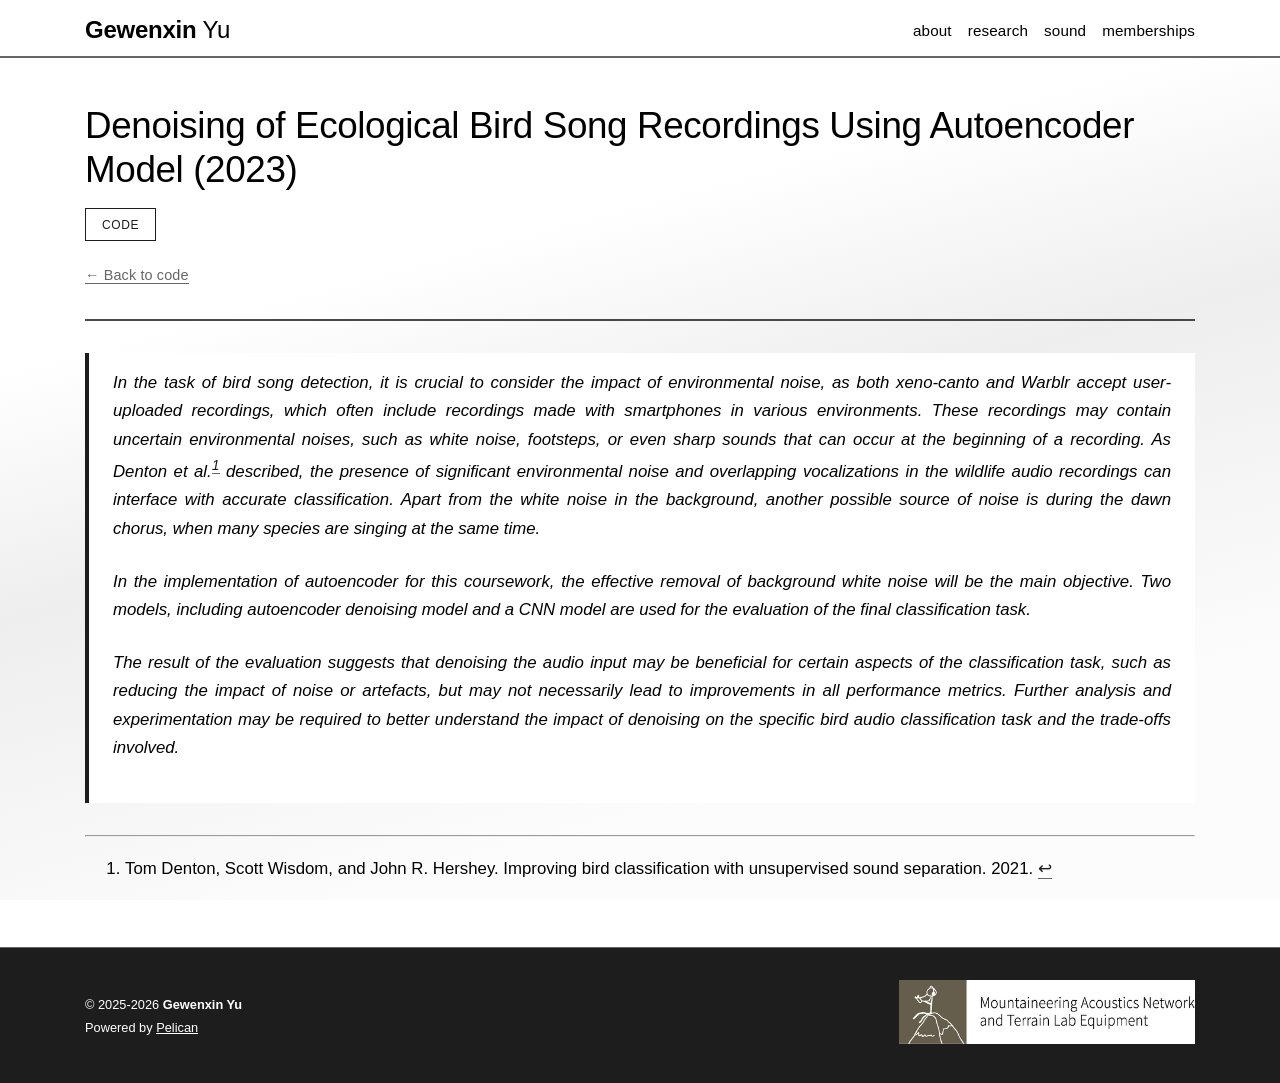
==== code/denoising.html @ 7c5c431f "deploy 2026-08-08" ====
<!DOCTYPE html>
<html lang="en">
  <head>
    <meta charset="utf-8">
    <meta name="viewport" content="width=device-width, initial-scale=1, shrink-to-fit=no">
    <meta http-equiv="X-UA-Compatible" content="IE=edge">
    <title>Denoising of Ecological Bird Song Recordings Using Autoencoder Model (2023) | Gewenxin Yu</title>
    <meta name="author" content="Gewenxin Yu">
    <meta name="description" content="Academic research and electroacoustic music by Gewenxin Yu">

    <meta property="og:site_name" content="Gewenxin Yu">
    <meta property="og:type" content="article">
    <meta property="og:title" content="Denoising of Ecological Bird Song Recordings Using Autoencoder Model (2023) | Gewenxin Yu">
    <meta property="og:description" content="Academic research and electroacoustic music by Gewenxin Yu">
    <meta property="og:url" content="https://transcendental-electroacoustic.xyz/code/denoising.html">

    <meta name="twitter:card" content="summary">
    <meta name="twitter:title" content="Denoising of Ecological Bird Song Recordings Using Autoencoder Model (2023) | Gewenxin Yu">
    <meta name="twitter:description" content="Academic research and electroacoustic music by Gewenxin Yu">

    <link rel="icon" type="image/x-icon" href="/css/favicon.ico">
    <link rel="stylesheet" href="/css/style.css">
  </head>
  <body class="fixed-top-nav">
<header>
  <nav id="navbar" class="navbar">
    <div class="container">
      <a class="navbar-brand" href="https://transcendental-electroacoustic.xyz/">
        <span class="font-weight-bold">Gewenxin</span> Yu
      </a>

      <button class="navbar-toggler" type="button" onclick="toggleNavbar()" aria-label="Toggle navigation">
        <span class="icon-bar"></span>
        <span class="icon-bar"></span>
        <span class="icon-bar"></span>
      </button>

      <ul class="navbar-nav" id="navbarNav">
        <li class="nav-item"><a class="nav-link" href="https://transcendental-electroacoustic.xyz/#about">about</a></li>
        <li class="nav-item"><a class="nav-link" href="https://transcendental-electroacoustic.xyz/#research">research</a></li>
        <li class="nav-item"><a class="nav-link" href="https://transcendental-electroacoustic.xyz/#sound-works">sound</a></li>
        <li class="nav-item"><a class="nav-link" href="https://transcendental-electroacoustic.xyz/#mem">memberships</a></li>
      </ul>
    </div>
  </nav>

  <progress id="progress" value="0">
    <span class="progress-bar"></span>
  </progress>
</header>
    <div class="container mt-5">
      <div class="post">
<header class="post-header">
  <h1 class="post-title">
    Denoising of Ecological Bird Song Recordings Using Autoencoder Model (2023)
  </h1>
</header>

<div class="post-meta">
  <div class="project-links">
<a href="https://codeberg.org/stun/denosing-ecological-bird-song-autoencoder" class="btn">Code</a>  </div>
  <nav class="post-nav">
    <a href="/#code" class="back-link">← Back to code</a>
  </nav>
</div>
<hr class="post-divider">

<article class="post-content">
  <blockquote>
<p>In the task of bird song detection, it is crucial to consider the impact of environmental noise, as both xeno-canto and Warblr accept user-uploaded recordings, which often include recordings made with smartphones in various environments. These recordings may contain uncertain environmental noises, such as white noise, footsteps, or even sharp sounds that can occur at the beginning of a recording. As Denton et al.<sup id="fnref:1"><a class="footnote-ref" href="#fn:1">1</a></sup> described, the presence of significant environmental noise and overlapping vocalizations in the wildlife audio recordings can interface with accurate classification. Apart from the white noise in the background, another possible source of noise is during the dawn chorus, when many species are singing at the same time.</p>
<p>In the implementation of autoencoder for this coursework, the effective removal of background white noise will be the main objective. Two models, including autoencoder denoising model and a CNN model are used for the evaluation of the final classification task. </p>
<p>The result of the evaluation suggests that denoising the audio input may be beneficial for certain aspects of the classification task, such as reducing the impact of noise or artefacts, but may not necessarily lead to improvements in all performance metrics. Further analysis and experimentation may be required to better understand the impact of denoising on the specific bird audio classification task and the trade-offs involved.</p>
</blockquote>
<div class="footnote">
<hr>
<ol>
<li id="fn:1">
<p>Tom Denton, Scott Wisdom, and John R. Hershey. Improving bird classification with unsupervised sound separation. 2021.&#160;<a class="footnote-backref" href="#fnref:1" title="Jump back to footnote 1 in the text">&#8617;</a></p>
</li>
</ol>
</div>
</article>
      </div>
    </div>

<footer class="site-footer">
  <div class="container">
    <div class="footer-content">
      <div class="footer-text">
        <p>&copy; 2025-2026 <strong>Gewenxin Yu</strong></p>
        <p>Powered by <a href="https://getpelican.com/" target="_blank" rel="noopener noreferrer">Pelican</a></p>
      </div>
      <div class="footer-logo">
        <a href="https://mantle-sound.org/" target="_blank" rel="noopener noreferrer" title="Mountaineering Acoustics Network">
          <img src="/images/mantle.jpg" alt="MAN Network">
        </a>
      </div>
    </div>
  </div>
</footer>    <script src="/js/common.js"></script>
  </body>
</html>
---- css/style.css ----
:root {
  /* 5-Color Palette */
  
  /* 1. Light Blue Gradient - Background */
  --color-white: #ffffff;
  
  /* 2. Deep Black - Primary Text */
  --color-black: #000000;
  
  /* 3. Medium Gray - Secondary Text */
  --color-gray: #666666;
  
  /* 4. Navy Blue - Theme Color */
  --color-navy: #1d1d1d;
  
  /* 5. Deep Red - Accent Color */
  --color-red: #c0392b;

  /* Application Variables - All derived from 5-color palette */
  --global-bg-color: linear-gradient(165deg, #ffffff 30%, #eeeeee 50%, #fcfcfc 80%);
  --global-text-color: var(--color-black);
  --global-text-color-light: var(--color-gray);
  --global-theme-color: var(--color-navy);
  --global-hover-color: var(--color-navy);
  --global-footer-bg-color: var(--color-navy);
  --global-footer-text-color: var(--color-gray);
  --global-divider-color: var(--color-gray);
  --global-accent-color: var(--color-red);

  /* Derived Colors - Using transparency for subtle variations */
  --global-code-bg-color: var(--color-white);
  --global-table-bg-color: var(--color-white);
  --global-subtle-bg: var(--color-white);
  --global-border-light: var(--color-gray);

  /* Navbar */
  --navbar-bg-color: var(--color-white);
  --navbar-text-color: var(--color-black);

  /* Status Colors - Using existing palette */
  --success-color: var(--color-navy);
  --warning-color: var(--color-red);
  --info-color: var(--color-navy);

  /* Content */
  --news-table-bg-color: var(--color-white);
  --content-highlight: #fff;

  /* Typography */
  --global-font-size: 16px;
  --global-line-height: 1.5;
  --font-family-sans-serif: sans-serif;
  --font-family-serif: serif;
  --font-family-monospace: monospace;
}

/* ========================================================================
   Simple Grid System (Bootstrap alternative)
   ======================================================================== */

.container {
  max-width: 1140px;
  margin: 0 auto;
  padding: 0 15px;
  width: 100%;
}

.row {
  display: flex;
  flex-wrap: wrap;
  margin: 0 -15px;
}

.col-sm-2, .col-sm-6, .col-sm-7, .col-sm-8, .col-sm-9, .col-sm-12 {
  padding: 0 15px;
  width: 100%;
}

.col-sm-2 {
  flex: 0 0 16.666667%;
  max-width: 16.666667%;
}

.col-sm-6 {
  flex: 0 0 50%;
  max-width: 50%;
}

.col-sm-7 {
  flex: 0 0 58.333333%;
  max-width: 58.333333%;
}

.col-sm-8 {
  flex: 0 0 66.666667%;
  max-width: 66.666667%;
}

.col-sm-9 {
  flex: 0 0 75%;
  max-width: 75%;
}

.col-sm-12 {
  flex: 0 0 100%;
  max-width: 100%;
}

/* ========================================================================
   Global Styles
   ======================================================================== */

* {
  box-sizing: border-box;
}

html {
  font-size: var(--global-font-size);
  scroll-behavior: smooth;
  scroll-padding-top: 80px;
}

body {
  background: var(--global-bg-color);
  background-attachment: fixed;
  color: var(--global-text-color);
  font-family: var(--font-family-sans-serif);
  font-size: 1rem;
  font-weight: 400;
  line-height: var(--global-line-height);
  margin: 0;
  padding: 0;
  min-height: 100vh;

  -webkit-font-smoothing: antialiased;
  -moz-osx-font-smoothing: grayscale;
}

/* Smooth scrolling and padding for fixed navbar */
body.fixed-top-nav {
  padding-top: 56px;
}

/* ========================================================================
   Typography
   ======================================================================== */

h1, h2, h3, h4, h5, h6 {
  color: var(--global-text-color);
  font-family: var(--font-family-sans-serif);
  font-weight: 500;
  margin-bottom: 1rem;
  margin-top: 0;
}

h1 {
  font-family: var(--font-family-sans-serif);
  font-size: 2.8rem;
  font-weight: 300;
  letter-spacing: -0.01em;
  line-height: 1.1;
  margin-bottom: 1.5rem;
  color: var(--global-text-color);
}

h2 {
  font-size: 1.5rem;
  font-weight: 400;
  letter-spacing: 0.01em;
  border-bottom: 2px solid var(--global-theme-color);
  padding-bottom: 0.75rem;
  margin-bottom: 2rem;
  margin-top: 3rem;
  position: relative;
}

h2::before {
  content: '';
  position: absolute;
  bottom: -2px;
  left: 0;
  width: 60px;
  height: 2px;
  background-color: var(--global-accent-color);
  transition: width 0.3s ease;
}

h2:hover::before {
  width: 100px;
}

h3 {
  font-size: 1.5rem;
  margin-top: 1.5rem;
}

h4 {
  font-size: 1.25rem;
}

h5 {
  font-size: 1.1rem;
  font-weight: 500;
}

h6 {
  font-size: 1rem;
  font-weight: 600;
  color: var(--global-text-color-light);
  text-transform: uppercase;
  letter-spacing: 0.05em;
}

p {
  margin-bottom: 1.25rem;
  margin-top: 0;
  text-align: justify;
  line-height: 1.7;
  color: var(--global-text-color);
}

/* Academic paragraph spacing */
p + p {
  margin-top: 1rem;
}

.desc {
  font-size: 1.2rem;
  font-weight: 300;
  color: var(--global-text-color-light);
  margin-bottom: 2.5rem;
  line-height: 1.5;
  letter-spacing: 0.01em;
}

/* geometric dividers */
.project-divider {
  border: 0;
  border-top: 1px solid var(--global-divider-color);
  margin: 2rem 0;
  opacity: 0.6;
}

/* Links */
a {
  color: var(--global-theme-color);
  text-decoration: none;

  border-bottom: 1px solid transparent;
}

a:hover {
  color: var(--global-hover-color);
  border-bottom-color: var(--global-hover-color);
}

/* Academic content links */
.post a, .project-description a {
  border-bottom: 1px solid var(--color-gray);
}

.post a:hover, .project-description a:hover {
  border-bottom-color: var(--global-hover-color);
  /* background-color: var(--color-white); */
}

/* ========================================================================
   Navigation Bar
   ======================================================================== */

.navbar {
  background-color: var(--color-white);
  position: fixed;
  top: 0;
  left: 0;
  right: 0;
  z-index: 1000;
  padding: 0.75rem 0;
}

/* Pure minimal navbar without shadows */
.navbar.scrolled {
  /* No shadow - pure */
  box-shadow: none;
}

.navbar .container {
  display: flex;
  align-items: center;
  justify-content: space-between;
}

.navbar-brand {
  color: var(--navbar-text-color);
  font-family: var(--font-family-sans-serif);
  font-size: 1.5rem;
  font-weight: 400;
  text-decoration: none;
  letter-spacing: -0.01em;
}

.navbar-nav {
  display: flex;
  list-style: none;
  margin: 0;
  padding: 0;
  align-items: center;
}

.navbar-nav .nav-item {
  margin-left: 1rem;
}

.navbar-nav .nav-link {
  color: var(--navbar-text-color);
  font-family: var(--font-family-sans-serif);
  font-weight: 400;
  font-size: 0.95rem;
  letter-spacing: 0.01em;
  text-transform: lowercase;
  transition: color 0.2s ease;
  text-decoration: none;
  padding: 0.5rem 0;
}

.navbar-nav .nav-link:hover {
  color: var(--global-theme-color);
}

.navbar-nav .nav-link.active {
  color: var(--global-theme-color);
}

/* Mobile navbar */
.navbar-toggler {
  background: none;
  border: none;
  padding: 0.25rem 0.5rem;
  cursor: pointer;
  display: none;
}

.navbar-toggler:focus {
  outline: none;
}

.icon-bar {
  display: block;
  width: 22px;
  height: 2px;
  background-color: var(--navbar-text-color);

  position: relative;
}

.icon-bar + .icon-bar {
  margin-top: 4px;
}

@media (max-width: 768px) {
  .navbar-toggler {
    display: block;
  }
  
  .navbar-nav {
    display: none;
    position: absolute;
    top: 100%;
    left: 0;
    right: 0;
    background-color: var(--navbar-bg-color);
    border-top: 1px solid var(--color-gray);
    padding: 1rem;
    flex-direction: column;
  }
  
  .navbar-nav.show {
    display: flex;
}
  
  .navbar-nav .nav-item {
    margin: 0.5rem 0;
  }
}

/* Progress bar */
#progress {
  background-color: var(--global-divider-color);
  border: none;
  height: 2px;
  left: 0;
  position: fixed;
  top: 56px;
  width: 100%;
  z-index: 1030;
}

#progress::-webkit-progress-bar {
  background-color: transparent;
}

#progress::-webkit-progress-value {
  background-color: var(--global-theme-color);
}

#progress::-moz-progress-bar {
  background-color: var(--global-theme-color);
}

/* ========================================================================
   Profile Section
   ======================================================================== */

.profile {
  margin-bottom: 2rem;
  margin-left: 2rem;
  width: 200px;
}



.profile .address {
  font-family: var(--font-family-sans-serif);
  font-size: 0.85rem;
  line-height: 1.4;
  text-align: center;
}

.profile .address p {
  color: var(--global-text-color-light);
  margin: 0.4rem 0;
  text-align: center;
  font-weight: 400;
}

.profile .address p:first-child {
  color: var(--global-text-color);
  font-weight: 500;
  font-size: 0.9rem;
}

.profile .address .profile-links {
  display: flex;
  justify-content: center;
  align-items: center;
  gap: 0.75rem;
  margin-top: 0.75rem;
}

.profile .address .profile-links a {
  border-bottom: none;
}

.profile .address .profile-links a:hover {
  border-bottom: none;
}

.profile .address .profile-icon {
  width: 20px;
  height: 20px;
  opacity: 0.7;
  transition: opacity 0.2s ease;
}

.profile .address .profile-icon:hover {
  opacity: 1;
}

/* ========================================================================
   Hero Section - Photo with Title
   ======================================================================== */

.hero-section {
  margin: 2rem 0;
  clear: both;
}

.hero-content {
  display: flex;
  align-items: flex-start;
  gap: 2rem;
  margin-bottom: 2rem;
}

.hero-photo {
  width: 80px;
  height: 80px;
  border: 2px solid var(--global-divider-color);
  background-color: var(--color-white);
  object-fit: cover;
  flex-shrink: 0;
}

.hero-photo:hover {
  border-color: var(--global-theme-color);
  transition: border-color 0.3s ease;
}

.hero-text {
  flex-grow: 1;
}

.hero-text h1 {
  margin-bottom: 0.5rem;
  margin-top: -0.2rem;
  line-height: 1.2;
}

.hero-text .desc {
  margin-bottom: 0;
}

/* Chinese Name Image Styling */
.chinese-name {
  max-width: 100%;
  height: auto;
  margin: 0.5rem 0;
  display: block;
  filter: contrast(1.1);
  image-rendering: -webkit-optimize-contrast;
  image-rendering: crisp-edges;
}

/* Responsive Profile and Hero */
@media (max-width: 768px) {
  .profile {
    display: none;
  }
  
  .hero-section {
    margin: 1.5rem 0;
  }
  
  .hero-content {
    flex-direction: column;
    align-items: center;
    text-align: center;
    gap: 1rem;
    margin-bottom: 1.5rem;
  }
  
  .hero-photo {
    width: 80px;
    height: 80px;
    margin: 0 auto;
    border: 2px solid var(--global-divider-color);
    background-color: var(--color-white);
    object-fit: cover;
  }
  
  .hero-photo:hover {
    border-color: var(--global-theme-color);
    transition: border-color 0.3s ease;
  }
  
  .hero-text {
    display: flex;
    flex-direction: column;
    align-items: center;
    gap: 0.5rem;
  }
  
  .hero-text h1 {
    text-align: center;
    margin: 0;
    font-size: 1.75rem;
    line-height: 1.2;
    font-weight: 600;
  }
  
  .hero-text .desc {
    text-align: center;
    margin: 0;
  font-size: 1rem;
    color: var(--global-text-color-light);
    font-weight: 400;
  }
  
  .chinese-name {
    max-width: 90%;
    margin: 0.75rem auto;
  }
  
  /* Mobile Grid Optimization */
  .container {
    padding: 0 12px;
  }
  
  .row {
    margin: 0 -12px;
  }
  
  .col-sm-2, .col-sm-6, .col-sm-7, .col-sm-8, .col-sm-9, .col-sm-12 {
    padding: 0 12px;
  }
}

/* ========================================================================
   Projects Section
   ======================================================================== */

.projects {
  margin: 2rem 0;
}

.project-item {
  margin-bottom: 2rem;
}

.project-title {
  color: var(--global-text-color);
  font-weight: 500;
  margin-bottom: 0.5rem;
}

.project-title:hover {
  color: var(--global-theme-color);
}

.project-description {
  color: var(--global-text-color-light);
  font-size: 0.95rem;
  margin-bottom: 1rem;
}

.project-links {
  margin-top: 0.5rem;
}

.project-links .btn {
  background-color: transparent;
  border: 1px solid var(--global-theme-color);
  color: var(--global-theme-color);
  font-family: var(--font-family-sans-serif);
  font-size: 0.75rem;
  font-weight: 500;
  letter-spacing: 0.05em;
  margin-right: 0.75rem;
  margin-bottom: 0.5rem;
  padding: 0.4rem 1rem;
  text-decoration: none;
  text-transform: uppercase;

  display: inline-block;
}

.project-links .btn:hover {
  background-color: var(--global-theme-color);
  border-color: var(--global-theme-color);
  color: var(--color-white);
}

.project-divider {
  border: 0;
  border-top: 1px solid var(--global-divider-color);
  margin: 1.5rem 0;
  opacity: 0.3;
}

/* ========================================================================
   News Section (for talks, memberships, etc.)
   ======================================================================== */

.news {
  margin: 2rem 0;
}

.table-row {
  align-items: flex-start;
  display: flex;
  margin-bottom: 1.5rem;
  padding: 0.5rem 0;
}

.abbr {
  min-width: 120px;
  margin-right: 1rem;
}

.badge {
  background-color: var(--global-subtle-bg);
  border: 1px solid var(--global-border-light);
  color: var(--global-text-color-light);
  font-size: 0.7rem;
  font-weight: 600;
  letter-spacing: 0.05em;
  padding: 0.3rem 0.6rem;
  text-transform: uppercase;
  white-space: nowrap;

}

/* Special badge for dates */
.badge:not(.status-badge) {
  background-color: var(--global-theme-color);
  color: var(--color-white);
  border-color: var(--global-theme-color);
}

/* Academic status badges */
.badge.status-success {
  background-color: var(--success-color);
  border-color: var(--success-color);
  color: var(--color-white);
}

.badge.status-warning {
  background-color: var(--warning-color);
  border-color: var(--warning-color);
  color: var(--color-white);
}

.badge.status-info {
  background-color: var(--info-color);
  border-color: var(--info-color);
  color: var(--color-white);
}

.title {
  color: var(--global-text-color);
  font-weight: 500;
  margin-bottom: 0.25rem;
}

/* Extend concept styling to news/essays section */
.title .concept-primary {
  font-style: normal;
  color: var(--global-theme-color);
  font-weight: 400;
}

.title .concept-secondary {
  font-style: normal;
  color: var(--global-accent-color);
  font-weight: 400;
}

.title:hover {
  color: var(--global-theme-color);
}

.description {
  color: var(--global-text-color-light);
  font-size: 0.9rem;
  margin-bottom: 0;
}

/* ========================================================================
   Memberships Section (List)
   ======================================================================== */

.memberships-list {
  margin: 1rem 0 1.5rem 0;
  padding-left: 1.5rem;
  /* list-style: none; */
  font-size: 0.85rem;
  line-height: 1.6;
  color: var(--global-text-color-light);
}

.memberships-list li {
  margin-bottom: 0.25rem;
}

.membership-item {
  color: var(--global-text-color-light);
  font-weight: 400;
}

/* ========================================================================
   Contact Section
   ======================================================================== */

.contact-info {
  margin: 2rem 0;
}

.contact-info h6 {
  border-bottom: 1px solid var(--global-divider-color);
  margin-bottom: 0.5rem;
  padding-bottom: 0.25rem;
}

.contact-icon {
  width: 1em;
  height: 1em;
  vertical-align: middle;
  margin-right: 0.5em;
}

/* ========================================================================
   Utility Classes
   ======================================================================== */

.clearfix::after {
  clear: both;
  content: "";
  display: table;
}

.float-right {
  float: right;
}

.mt-5 {
  margin-top: 3rem;
}

.z-depth-0 {
  box-shadow: none;
}

.font-weight-bold {
  font-weight: 700;
}

/* ========================================================================
   Responsive Design
   ======================================================================== */

@media (max-width: 768px) {
  body.fixed-top-nav {
    padding-top: 56px;
  }

  .profile {
    float: none !important;
    margin-bottom: 1rem;
    margin-left: 0;
    width: 100%;
  }

  .profile .address {
    text-align: center;
  }

  h1 {
    font-size: 2rem;
    text-align: center;
  }

  .desc {
    text-align: center;
  }

  .table-row {
    flex-direction: column;
  }

  .abbr {
    margin-bottom: 0.5rem;
    margin-right: 0;
    min-width: auto;
  }

  .contact-info .row {
        flex-direction: column;
    }

  .contact-info .col-sm-6 {
    margin-bottom: 1rem;
  }

  .contact-links {
    justify-content: center;
  }
}

@media (max-width: 576px) {
  .container {
    padding-left: 1rem;
    padding-right: 1rem;
  }

  h1 {
    font-size: 1.75rem;
  }

  h2 {
    font-size: 1.5rem;
  }

  .project-links .btn {
    display: block;
    margin-bottom: 0.5rem;
    margin-right: 0;
    width: 100%;
  }
}

/* ========================================================================
   Post Layouts
   ======================================================================== */

.post-header {
  /* margin-bottom: 2rem; */
}

.post-title {
  font-family: var(--font-family-sans-serif);
  font-size: 2.3rem;
  font-weight: 300;
  letter-spacing: -0.01em;
  line-height: 1.2;
  margin-bottom: 1rem;
  color: var(--global-text-color);
}

/* Special terminology styling */
.post-title i {
  font-style: normal;
  color: var(--global-accent-color);
  font-weight: 400;
  border-bottom: 1px solid var(--global-accent-color);
  padding-bottom: 1px;
}

/* Alternative: Different colors for different concepts */
.post-title .concept-primary {
  font-style: normal;
  color: var(--global-theme-color);
  font-weight: 400;
}

.post-title .concept-secondary {
  font-style: normal;
  color: var(--global-accent-color);
  font-weight: 400;
}

.post-description {
  font-size: 1.1rem;
  font-weight: 300;
  color: var(--global-text-color-light);
  margin-bottom: 1.5rem;
  line-height: 1.6;
}

.post-meta {
  margin-bottom: 1.5rem;
}

.post-nav {
  margin-top: 1rem;
}

.back-link {
  color: var(--global-text-color-light);
  font-size: 0.9rem;
  font-weight: 500;
  text-decoration: none;
  transition: color 0.3s ease;
  border-bottom: none;
}

.back-link:hover {
  color: var(--global-theme-color);
  border-bottom: 1px solid var(--global-theme-color);
}

.post-divider {
  border: 0;
  border-top: 2px solid var(--global-theme-color);
  margin: 2rem 0;
  opacity: 0.8;
  position: relative;
}

.post-divider::after {
  content: '';
  position: absolute;
  top: -2px;
  left: 0;
  width: 80px;
  height: 2px;
  background-color: var(--global-accent-color);
}

.post-content {
  line-height: 1.8;
  font-size: 1.05rem;
}

.post-content h1, 
.post-content h2, 
.post-content h3, 
.post-content h4, 
.post-content h5, 
.post-content h6 {
  margin-top: 2.5rem;
  margin-bottom: 1rem;
  font-family: var(--font-family-sans-serif);
}

.post-content h2 {
  font-size: 1.8rem;
  font-weight: 400;
  border-bottom: 1px solid var(--global-divider-color);
  padding-bottom: 0.5rem;
}

.post-content h3 {
  font-size: 1.4rem;
  font-weight: 500;
}

.post-content p {
  margin-bottom: 1.5rem;
  text-align: justify;
}

.post-content blockquote {
  border-left: 4px solid var(--global-theme-color);
  padding: 1rem 1.5rem;
  margin: 2rem 0;
  background-color: var(--content-highlight);
  font-style: italic;
}

.post-content code {
  background-color: var(--global-code-bg-color);
  padding: 0.2rem 0.4rem;
  font-family: var(--font-family-monospace);
  font-size: 0.9rem;
}

.post-content pre {
  background-color: var(--global-code-bg-color);
  padding: 1.5rem;
  overflow-x: auto;
  line-height: 1.4;
  margin: 1.5rem 0;
}

.post-content pre code {
  background: none;
  padding: 0;
}

/* External links styling */
.external-link {
  text-align: center;
  margin: 1.5rem 0;
}

.external-btn {
  background-color: var(--global-theme-color);
  border: 1px solid var(--global-theme-color);
  color: var(--color-white);
  font-weight: 500;
  padding: 0.75rem 1.5rem;
  text-decoration: none;

}

.external-btn:hover {
  background-color: var(--global-hover-color);
  border-color: var(--global-hover-color);
}

/* ========================================================================
   Image Styling
   ======================================================================== */

/* Center all images elegantly - */
.post-content img {
  display: block;
  margin: 2rem auto;
  max-width: 100%;
  height: auto;
}

/* Figure Styling */
.post-content figure {
  margin: 3rem auto;
  text-align: center;
  max-width: 90%;
}

.post-content figure img {
  margin-bottom: 1rem;
}

.post-content figcaption {
  font-family: var(--font-family-sans-serif);
  font-size: 0.9rem;
  font-weight: 500;
  color: var(--global-text-color-light);
  text-transform: uppercase;
  letter-spacing: 0.05em;
  margin-top: 1rem;
  border-top: 2px solid var(--global-accent-color);
  margin-bottom: 1rem;
  padding-top: 0.75rem;
  max-width: 80%;
  margin-left: auto;
  margin-right: auto;
}

/* Video styling - Pure */
.post-content video {
  display: block;
  margin: 2.5rem auto;
  max-width: 100%;
  height: auto;
}

/* Table styling for image galleries */
.post-content table {
  width: 100%;
  margin: 3rem auto;
  border-collapse: separate;
  border-spacing: 1rem;
  background: transparent;
}

.post-content table img {
  margin: 0;
  width: 100%;
  max-width: 300px;
  height: auto;
}

.post-content table td {
  text-align: center;
  vertical-align: top;
  padding: 0.5rem;
  border: none;
  background: transparent;
}

.post-content table th {
  border: none;
  background: transparent;
  padding: 0.5rem;
  text-align: center;
}

/* Table captions (figcaption in tables) */
.post-content table figcaption {
  font-family: var(--font-family-sans-serif);
  font-size: 0.85rem;
  font-weight: 500;
  color: var(--global-text-color-light);
  text-transform: uppercase;
  letter-spacing: 0.05em;
  margin-top: 0.75rem;
  border-top: 1px solid var(--global-accent-color);
  padding-top: 0.5rem;
  border: none;
  margin: 0.75rem 0 0 0;
  padding: 0.5rem 0 0 0;
}

/* Center element override for legacy content */
.post-content center {
  display: block;
  text-align: center;
  margin: 2rem 0;
}

.post-content center img,
.post-content center video {
  margin: 1rem auto;
}

/* ========================================================================
   Footer
   ======================================================================== */

.site-footer {
  background-color: var(--global-footer-bg-color);
  border-top: 1px solid var(--global-divider-color);
  margin-top: 4rem;
  padding: 2rem 0;
}

.footer-content {
  display: flex;
  justify-content: space-between;
  align-items: center;
  flex-wrap: wrap;
  gap: 1.5rem;
  
}

.footer-text {
  flex: 1;
}

.footer-text p {
  color: var(--color-white);
  font-family: var(--font-family-sans-serif);
  font-size: 0.8rem;
  font-weight: 400;
  margin: 0;
  line-height: 1.5;
}

.footer-text p:first-child {
  margin-bottom: 0.25rem;
}

.footer-text strong {
  font-weight: 600;
}

.footer-text a {
  color: var(--color-white);
  text-decoration: underline;
  font-weight: 500;
}

/* .footer-logo {
  flex-shrink: 0;
} */

.footer-logo img {
  height: 64px;
  width: auto;
}

@media (max-width: 768px) {
  .footer-content {
    flex-direction: column;
    text-align: center;
    gap: 1rem;
  }
  
  .footer-text {
    order: 2;
  }
  
  .footer-logo {
    order: 1;
  }
}

/* ========================================================================
   Discography Page Styles
   ======================================================================== */

.post-meta {
  color: var(--global-text-color-light);
  font-family: var(--font-family-sans-serif);
  font-size: 0.9rem;
  font-weight: 400;
  margin-bottom: 2rem;
  letter-spacing: 0.01em;
}

.track-list {
  margin: 2rem 0;
}

.track {
  display: flex;
  align-items: center;
  padding: 0.75rem 0;
  border-bottom: 1px solid var(--global-divider-color);
  font-family: var(--font-family-sans-serif);
}

.track:last-child {
  border-bottom: none;
}

.track-number {
  flex: 0 0 3rem;
  font-weight: 500;
  color: var(--global-text-color-light);
  font-size: 0.9rem;
}

.track-title {
  flex: 1;
  font-weight: 500;
  color: var(--global-text-color);
}

.track-duration {
  flex: 0 0 4rem;
  text-align: right;
  color: var(--global-text-color-light);
  font-size: 0.9rem;
}

@media (max-width: 768px) {
  .track {
    flex-direction: column;
    align-items: flex-start;
    gap: 0.25rem;
  }
  
  .track-number {
    flex: none;
  }
  
  .track-title {
    flex: none;
  }
  
  .track-duration {
    flex: none;
    text-align: left;
  }
}

/* ========================================================================
   Audio Player Card (Bandcamp-style)
   ======================================================================== */

.audio-card {
  display: flex;
  border: 1px solid var(--global-divider-color);
  background-color: var(--color-white);
  margin: 2.5rem 0;
  max-width: 100%;
  overflow: hidden;
  transition: border-color 0.2s ease;
}

.audio-card:hover {
  border-color: var(--global-theme-color);
}

.audio-card-cover {
  flex: 0 0 160px;
  width: 160px;
  height: 160px;
  background-color: var(--global-theme-color);
  display: flex;
  align-items: center;
  justify-content: center;
  border-right: 1px solid var(--global-divider-color);
  position: relative;
  overflow: hidden;
}

.audio-card-cover img {
  width: 100%;
  height: 100%;
  object-fit: cover;
  display: block;
}

.audio-card-content {
  flex: 1;
  padding: 1.5rem 1.75rem;
  display: flex;
  flex-direction: column;
  justify-content: space-between;
  min-width: 0;
}

.audio-card-header {
  margin-bottom: 1rem;
}

.audio-card-title {
  font-size: 1.125rem;
  font-weight: 500;
  color: var(--global-text-color);
  margin: 0 0 0.375rem 0;
  line-height: 1.4;
  letter-spacing: -0.01em;
}

.audio-card-artist {
  font-size: 0.875rem;
  color: var(--global-text-color-light);
  margin: 0;
  line-height: 1.5;
  text-transform: uppercase;
  letter-spacing: 0.05em;
  font-weight: 400;
}

.audio-card-player {
  width: 100%;
  margin-top: 0.75rem;
}

.audio-card-player audio {
  width: 100%;
  height: 40px;
  outline: none;
}

/* Customize audio player controls */
.audio-card-player audio::-webkit-media-controls-panel {
  background-color: var(--color-white);
  border-top: 1px solid var(--global-divider-color);
  padding-top: 0.5rem;
}

.audio-card-player audio::-webkit-media-controls-play-button {
  background-color: var(--global-theme-color);
  border: none;
}

.audio-card-player audio::-webkit-media-controls-current-time-display,
.audio-card-player audio::-webkit-media-controls-time-remaining-display {
  color: var(--global-text-color);
  font-family: var(--font-family-sans-serif);
  font-size: 0.75rem;
}

.audio-card-player audio::-webkit-media-controls-timeline {
  background-color: var(--global-divider-color);
}

.audio-card-player audio::-webkit-media-controls-timeline::-webkit-media-slider-thumb {
  background-color: var(--global-theme-color);
}

/* Firefox audio player styling */
.audio-card-player audio::-moz-media-controls {
  background-color: var(--color-white);
}

@media (max-width: 768px) {
  .audio-card {
    flex-direction: column;
    margin: 2rem 0;
  }
  
  .audio-card-cover {
    flex: none;
    width: 100%;
    height: 240px;
    border-right: none;
    border-bottom: 1px solid var(--global-divider-color);
  }
  
  .audio-card-content {
    padding: 1.25rem;
  }
  
  .audio-card-title {
    font-size: 1rem;
  }
}
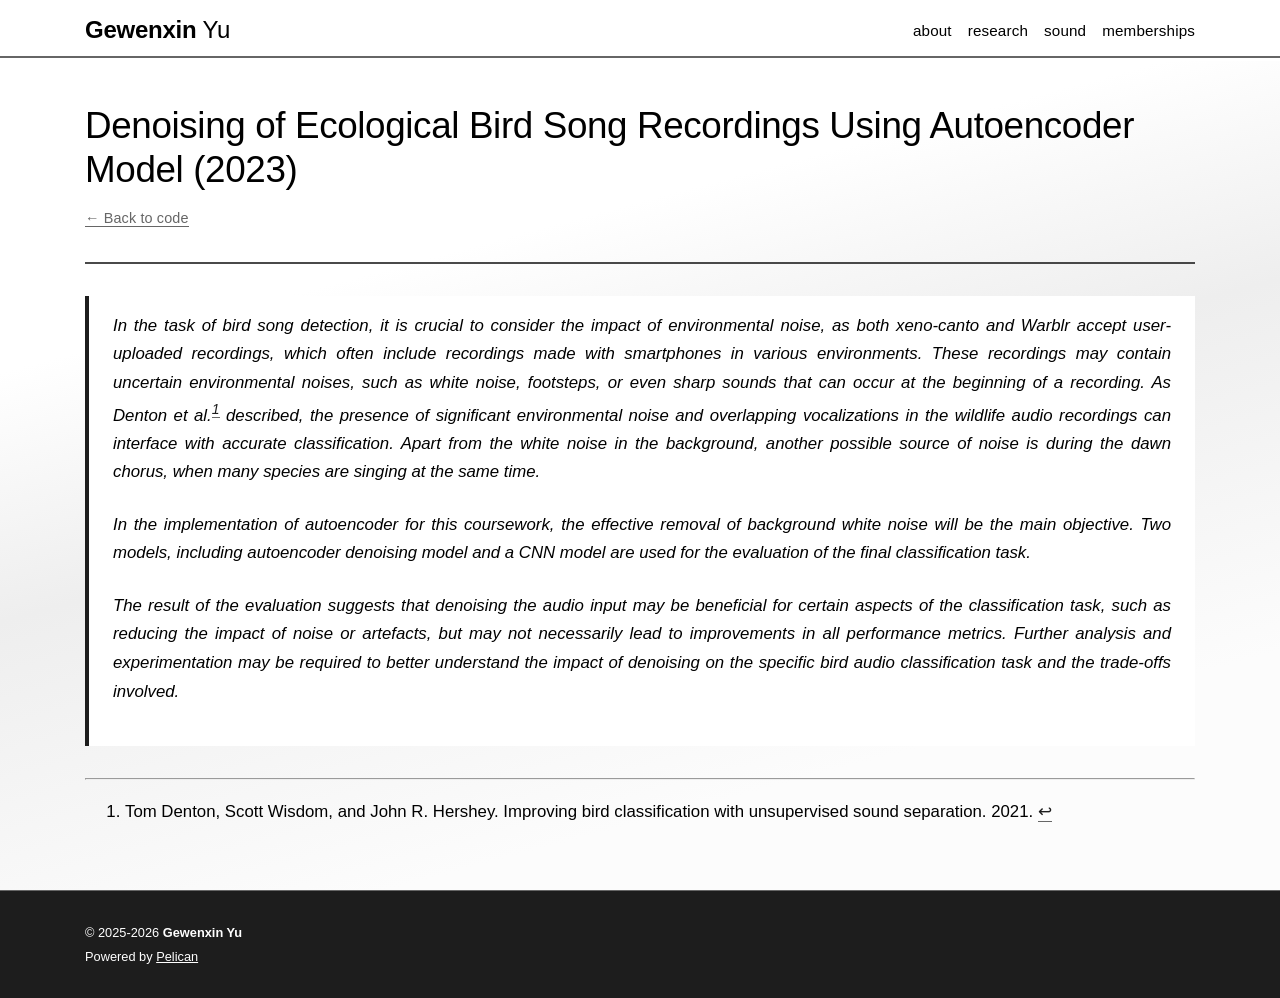
==== commit 4992700f: "deploy 2026-08-26" ====
--- a/code/denoising.html
+++ b/code/denoising.html
@@ -58,7 +58,7 @@
 
 <div class="post-meta">
   <div class="project-links">
-<a href="https://codeberg.org/stun/denosing-ecological-bird-song-autoencoder" class="btn">Code</a>  </div>
+  </div>
   <nav class="post-nav">
     <a href="/#code" class="back-link">← Back to code</a>
   </nav>
@@ -90,11 +90,6 @@
         <p>&copy; 2025-2026 <strong>Gewenxin Yu</strong></p>
         <p>Powered by <a href="https://getpelican.com/" target="_blank" rel="noopener noreferrer">Pelican</a></p>
       </div>
-      <div class="footer-logo">
-        <a href="https://mantle-sound.org/" target="_blank" rel="noopener noreferrer" title="Mountaineering Acoustics Network">
-          <img src="/images/mantle.jpg" alt="MAN Network">
-        </a>
-      </div>
     </div>
   </div>
 </footer>    <script src="/js/common.js"></script>
--- a/css/style.css
+++ b/css/style.css
@@ -456,14 +456,34 @@
 }
 
 .profile .address .profile-icon {
-  width: 20px;
-  height: 20px;
-  opacity: 0.7;
+  width: 22px;
+  height: 22px;
+  opacity: 0.85;
   transition: opacity 0.2s ease;
 }
 
 .profile .address .profile-icon:hover {
   opacity: 1;
+}
+
+.location {
+  display: flex;
+  align-items: center;
+  justify-content: center;
+  gap: 0.35rem;
+  margin-top: 0.75rem;
+}
+
+.location-icon {
+  width: 14px;
+  height: 14px;
+  opacity: 0.7;
+  flex-shrink: 0;
+}
+
+/* Shown only on narrow screens, where the right-hand profile block is hidden */
+.location-hero {
+  display: none;
 }
 
 /* ========================================================================
@@ -526,6 +546,14 @@
   .profile {
     display: none;
   }
+
+  .location-hero {
+    display: flex;
+    margin-top: 0;
+    font-family: var(--font-family-sans-serif);
+    font-size: 0.85rem;
+    color: var(--global-text-color-light);
+  }
   
   .hero-section {
     margin: 1.5rem 0;
@@ -571,7 +599,7 @@
   .hero-text .desc {
     text-align: center;
     margin: 0;
-  font-size: 1rem;
+    font-size: 1rem;
     color: var(--global-text-color-light);
     font-weight: 400;
   }
@@ -1176,16 +1204,7 @@
 }
 
 .footer-content {
-  display: flex;
-  justify-content: space-between;
-  align-items: center;
-  flex-wrap: wrap;
-  gap: 1.5rem;
-  
-}
-
-.footer-text {
-  flex: 1;
+  text-align: center;
 }
 
 .footer-text p {
@@ -1209,31 +1228,6 @@
   color: var(--color-white);
   text-decoration: underline;
   font-weight: 500;
-}
-
-/* .footer-logo {
-  flex-shrink: 0;
-} */
-
-.footer-logo img {
-  height: 64px;
-  width: auto;
-}
-
-@media (max-width: 768px) {
-  .footer-content {
-    flex-direction: column;
-    text-align: center;
-    gap: 1rem;
-  }
-  
-  .footer-text {
-    order: 2;
-  }
-  
-  .footer-logo {
-    order: 1;
-  }
 }
 
 /* ========================================================================
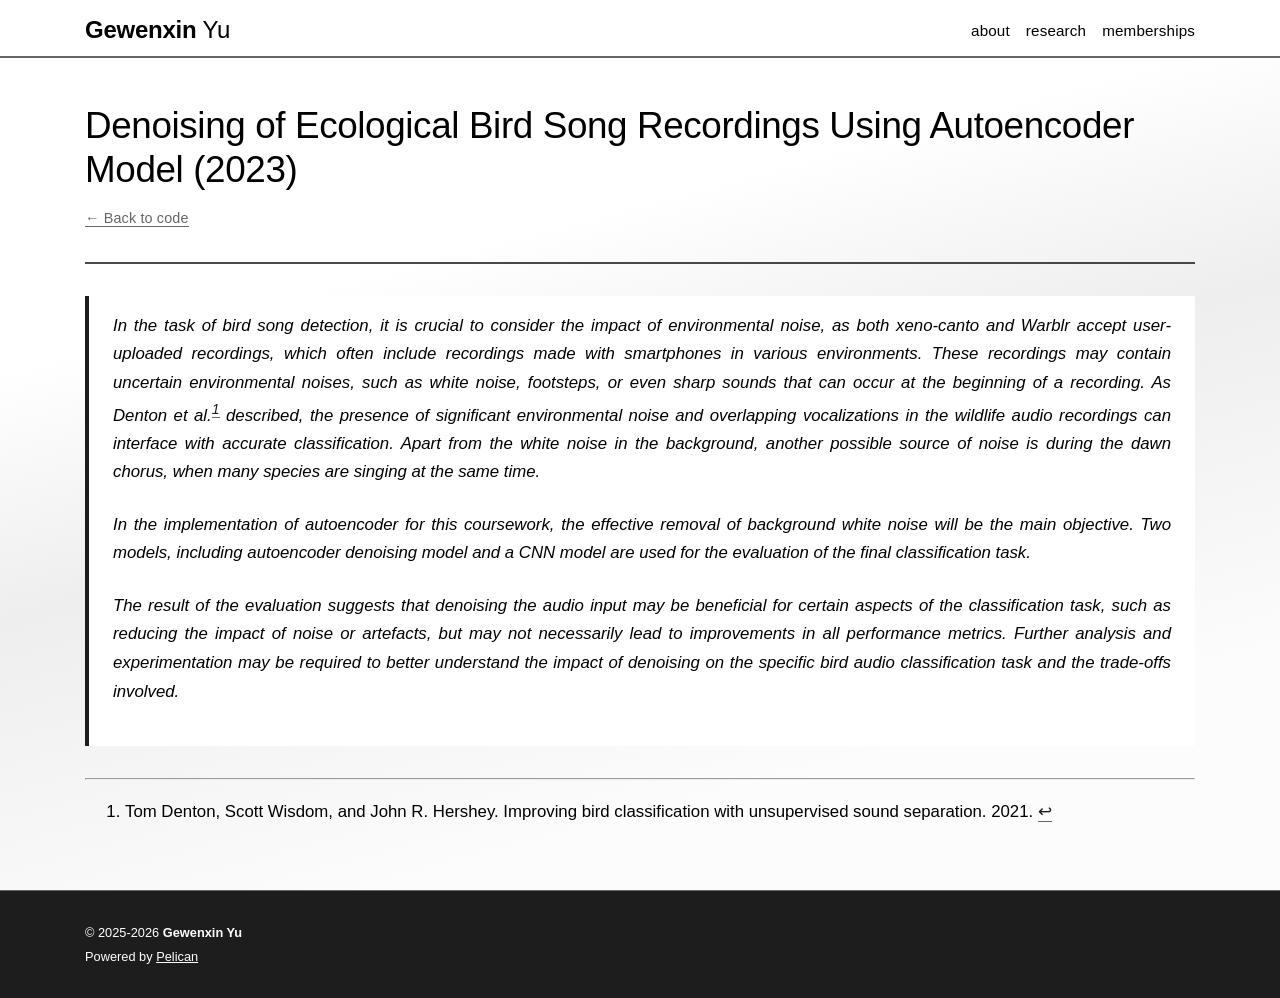
==== commit 1b06b574: "deploy 2026-09-16" ====
--- a/code/denoising.html
+++ b/code/denoising.html
@@ -38,7 +38,6 @@
       <ul class="navbar-nav" id="navbarNav">
         <li class="nav-item"><a class="nav-link" href="https://transcendental-electroacoustic.xyz/#about">about</a></li>
         <li class="nav-item"><a class="nav-link" href="https://transcendental-electroacoustic.xyz/#research">research</a></li>
-        <li class="nav-item"><a class="nav-link" href="https://transcendental-electroacoustic.xyz/#sound-works">sound</a></li>
         <li class="nav-item"><a class="nav-link" href="https://transcendental-electroacoustic.xyz/#mem">memberships</a></li>
       </ul>
     </div>
--- a/css/style.css
+++ b/css/style.css
@@ -795,6 +795,12 @@
   font-weight: 400;
 }
 
+.membership-dates {
+  float: right;
+  color: var(--global-text-color-light);
+  font-weight: 400;
+}
+
 /* ========================================================================
    Contact Section
    ======================================================================== */
